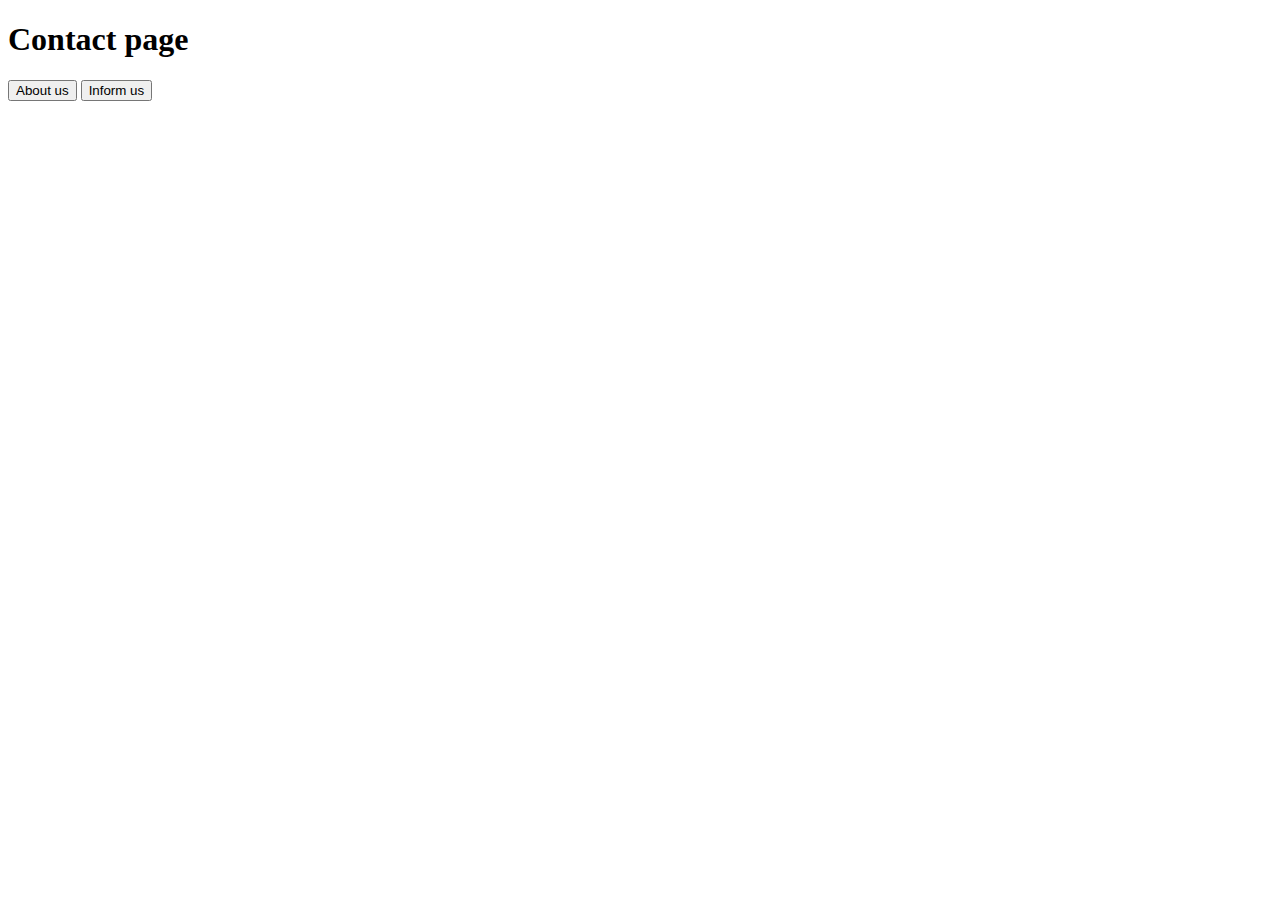
==== about.html @ 48a0ad08 "about page" ====
<!DOCTYPE html>
<html lang="en">
  <head>
    <meta charset="UTF-8" />
    <meta name="viewport" content="width=, initial-scale=1.0" />
    <link rel="stylesheet" href="./MNM-global.css" />
    <link rel="stylesheet" href="./about.html" />
    <title>Document</title>
  </head>
  <body>
    <main class="main">
      <div>
        <a href="/css/index.html"></a>
        <a href="/about.html"></a>
      </div>
      <h1>Contact page</h1>
      <button class="btn btn--primary">About us</button>
      <button class="btn btn--secondary">Inform us</button>
    </main>
  </body>
</html>
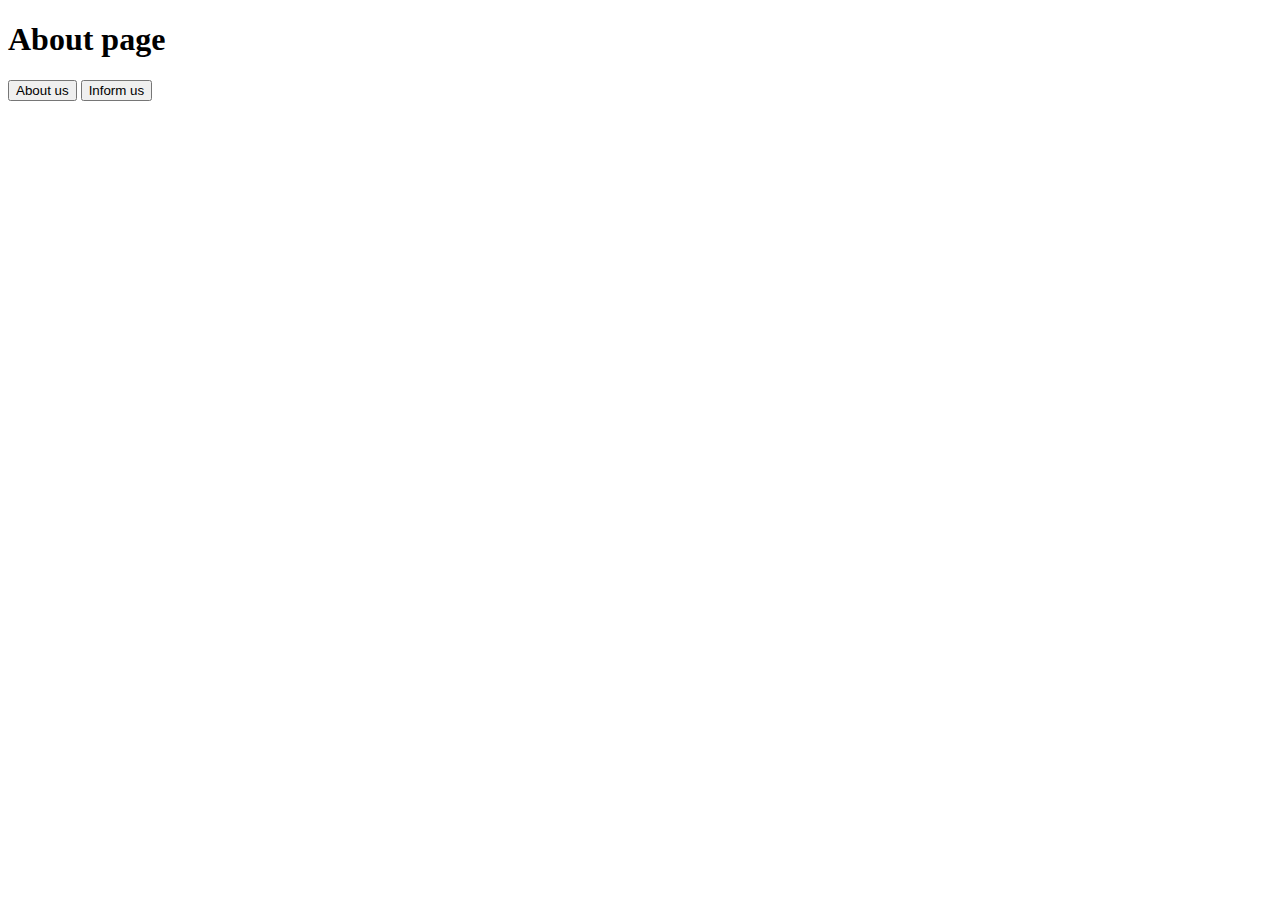
==== commit 81be75e1: "about page" ====
--- a/about.html
+++ b/about.html
@@ -13,7 +13,7 @@
         <a href="/css/index.html"></a>
         <a href="/about.html"></a>
       </div>
-      <h1>Contact page</h1>
+      <h1>About page</h1>
       <button class="btn btn--primary">About us</button>
       <button class="btn btn--secondary">Inform us</button>
     </main>
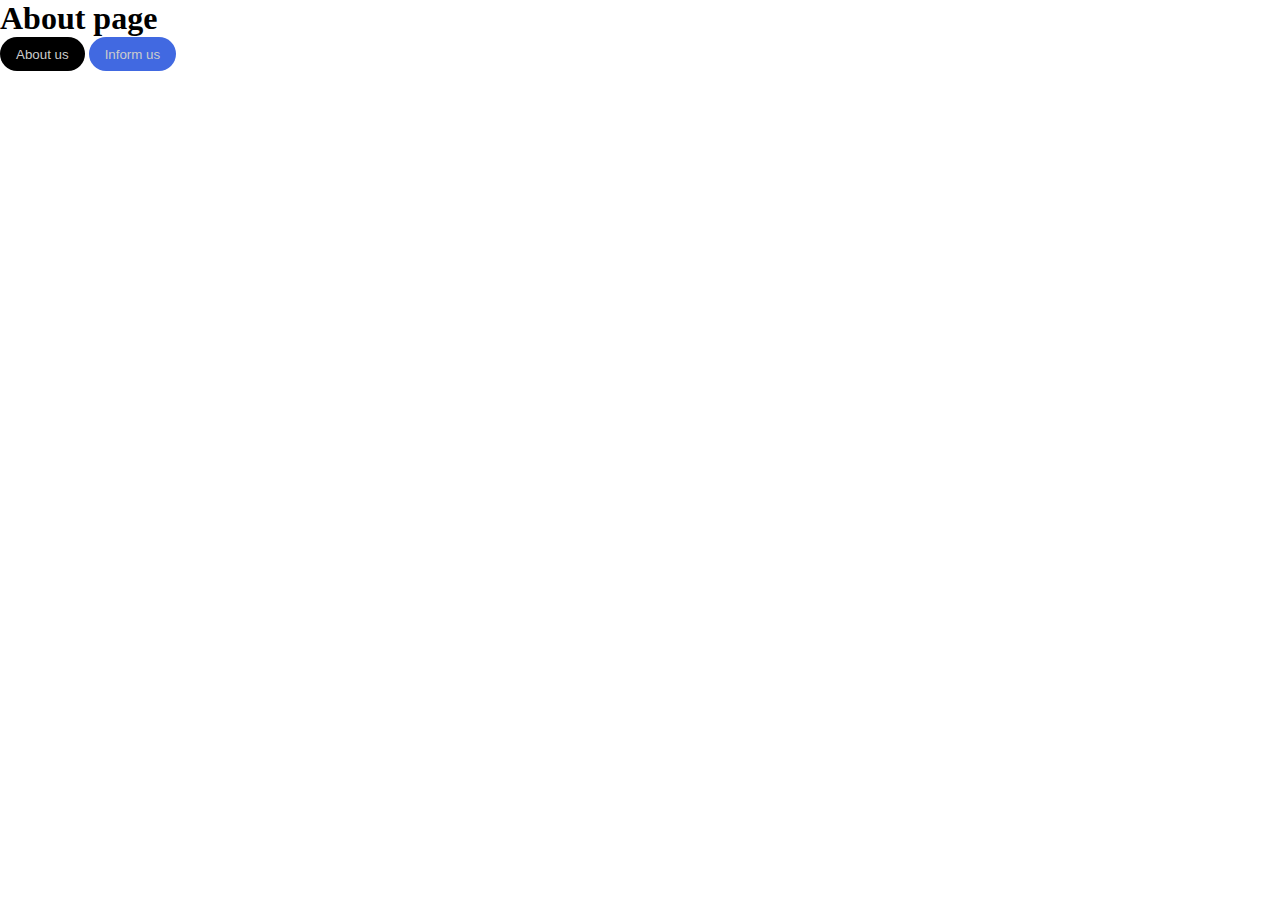
==== commit 83a39da1: "about page" ====
--- a/about.html
+++ b/about.html
@@ -3,7 +3,7 @@
   <head>
     <meta charset="UTF-8" />
     <meta name="viewport" content="width=, initial-scale=1.0" />
-    <link rel="stylesheet" href="./MNM-global.css" />
+    <link rel="stylesheet" href="/css/MNM-global.css" />
     <link rel="stylesheet" href="./about.html" />
     <title>Document</title>
   </head>
--- a/css/MNM-global.css
+++ b/css/MNM-global.css
@@ -0,0 +1,31 @@
+* {
+  padding: 0;
+  margin: 0;
+  box-sizing: border-box;
+}
+
+:root {
+  --primary-color: royalblue;
+
+  --font-1: "sans-serif";
+
+  --gap: 1rem;
+}
+
+.btn {
+  padding: 0.6rem 1rem;
+  border: none;
+  border-radius: 1.4rem;
+  cursor: pointer;
+  transition: all 300ms ease;
+}
+
+.btn--primary {
+  background-color: #000;
+  color: #ccc;
+}
+
+.btn--secondary {
+  background-color: var(--primary-color);
+  color: #ccc;
+}
